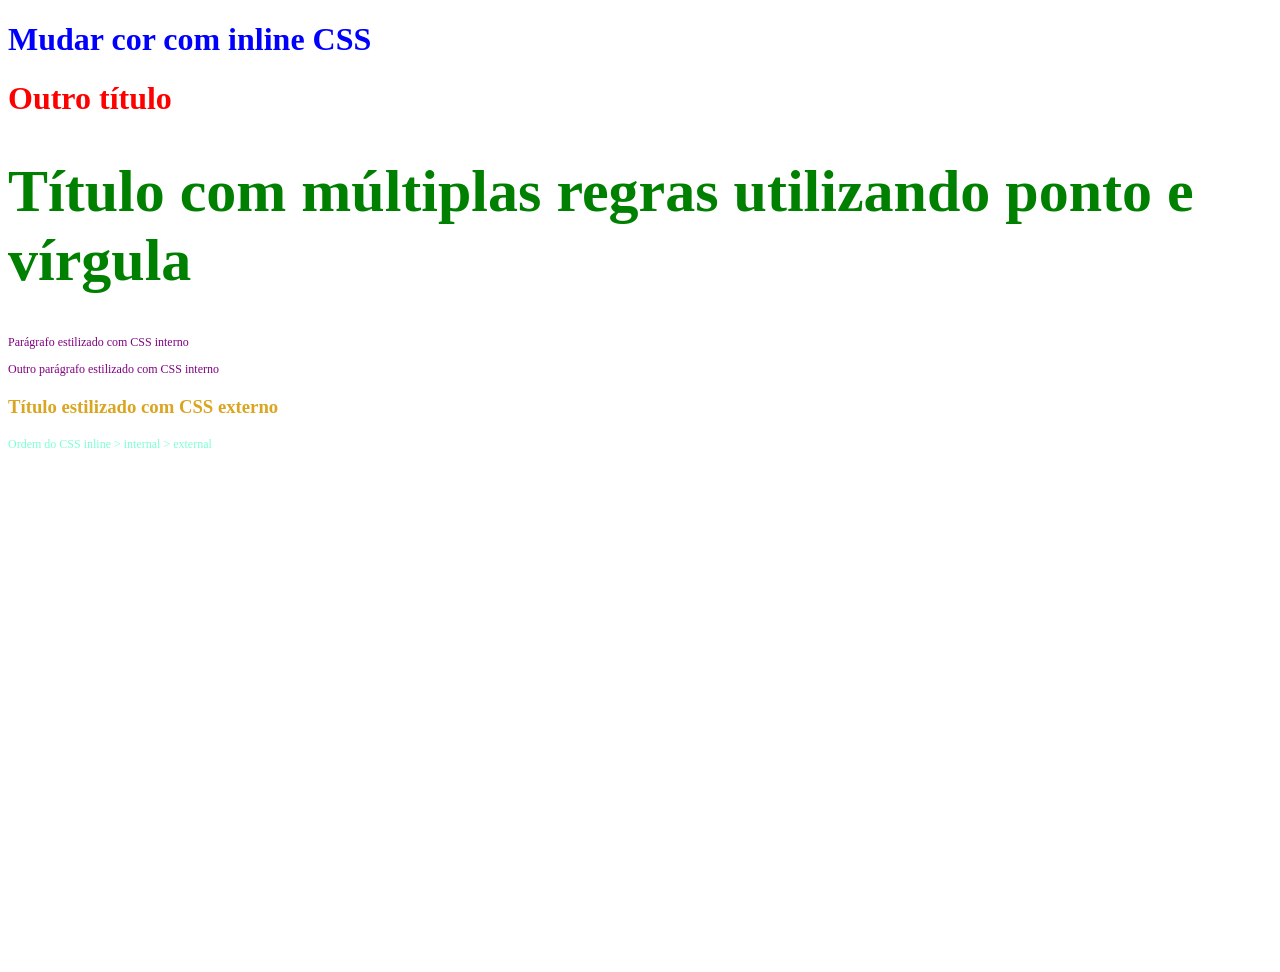
==== 3_CSS/index.html @ b831a6f6 "feat: atualizações em 3_CSS/index.html e demais arquivos do projeto" ====
<!DOCTYPE html>
<html lang="en">
<head>
    <meta charset="UTF-8">
    <meta name="viewport" content="width=device-width, initial-scale=1.0">
    <title>CSS</title>
    <!-- 3 - Internal CSS -->
    <style>
        p {
            color: purple;
            font-size: 12px;
        }
    </style>
    <!-- 4 - External CSS -->
    <link rel="stylesheet" href="css/styles.css">
</head>
<body>
    <!-- 1 - Inline CSS -->
    <h1 style="color: blue;">Mudar cor com inline CSS</h1>
    <h1 style="color: red;">Outro título</h1>

    <!-- 2 - Múltiplas regras -->
    <h1 style="color: green; font-size: 60px;">Título com múltiplas regras utilizando ponto e vírgula</h1>

    <!-- 3 - Internal CSS -->
    <p>Parágrafo estilizado com CSS interno</p>
    <p>Outro parágrafo estilizado com CSS interno</p>

    <!-- 4 - External CSS -->
    <h3 class="titulo">Título estilizado com CSS externo</h3>

    <p style="color: aquamarine;">Ordem do CSS inline > internal > external</p>
    
        
</body>
</html>
---- 3_CSS/css/styles.css ----
body {
    padding-bottom: 500px;
}

h3 {
    color: goldenrod;
}
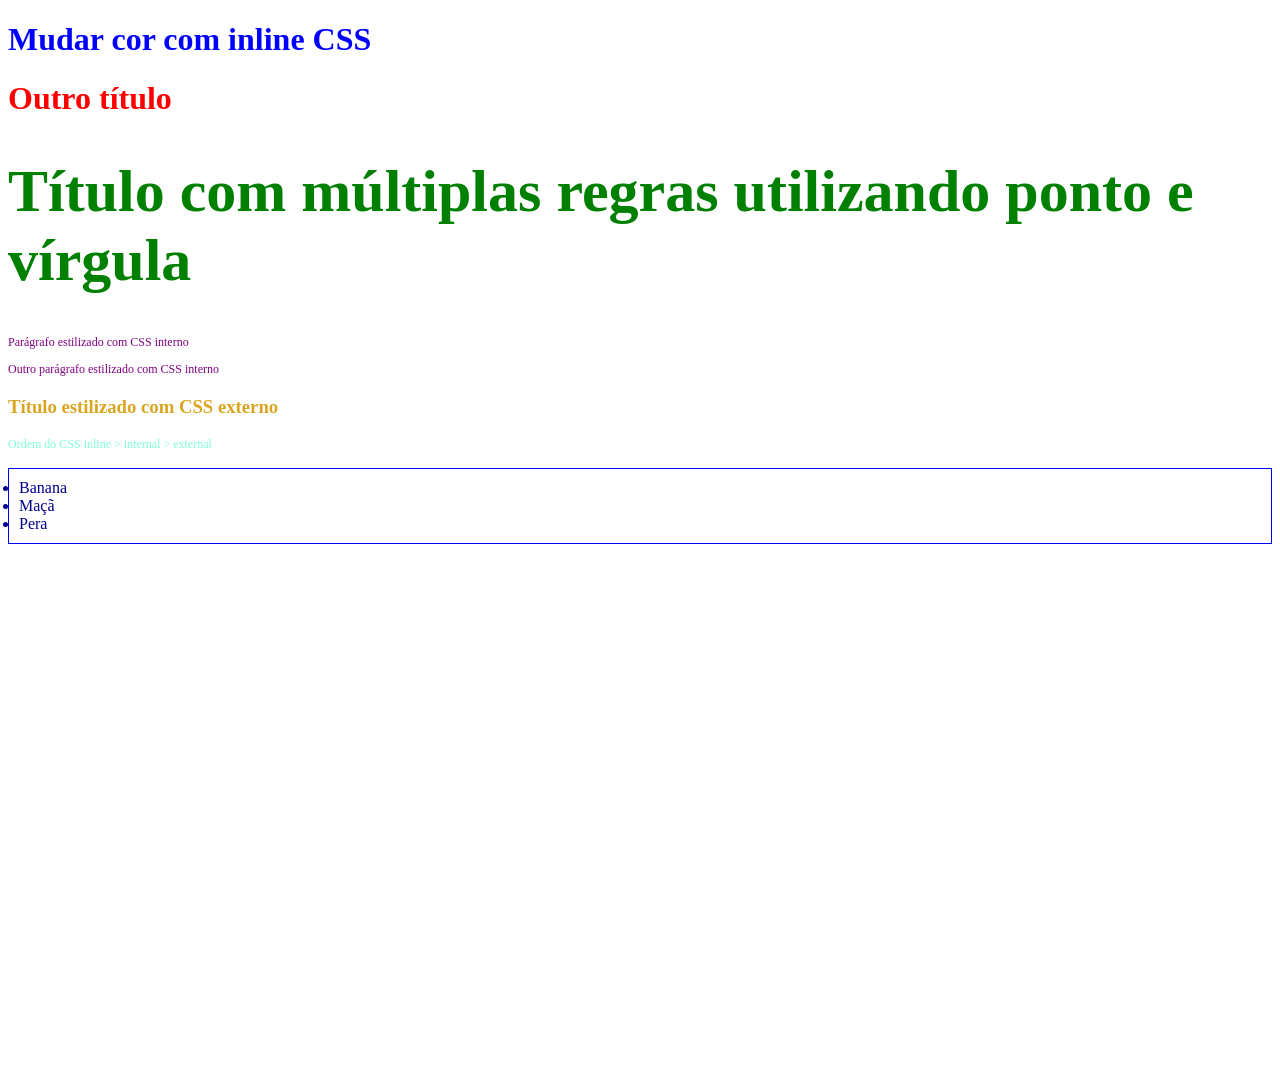
==== commit e43452f4: "feat: atualizações em 3_CSS/index.html e inclusão de lists.css" ====
--- a/3_CSS/index.html
+++ b/3_CSS/index.html
@@ -13,6 +13,7 @@
     </style>
     <!-- 4 - External CSS -->
     <link rel="stylesheet" href="css/styles.css">
+    <link rel="stylesheet" href="css/lists.css">
 </head>
 <body>
     <!-- 1 - Inline CSS -->
@@ -31,6 +32,12 @@
 
     <p style="color: aquamarine;">Ordem do CSS inline > internal > external</p>
     
+    <!-- 5 - Multiplo CSS -->
+     <ul>
+        <li>Banana</li>
+        <li>Maçã</li>
+        <li>Pera</li>
+     </ul>
         
 </body>
 </html>
--- a/3_CSS/css/lists.css
+++ b/3_CSS/css/lists.css
@@ -0,0 +1,8 @@
+ul {
+    border: 1px solid blue;
+    padding: 10px;
+}
+
+li {
+    color: darkblue
+}
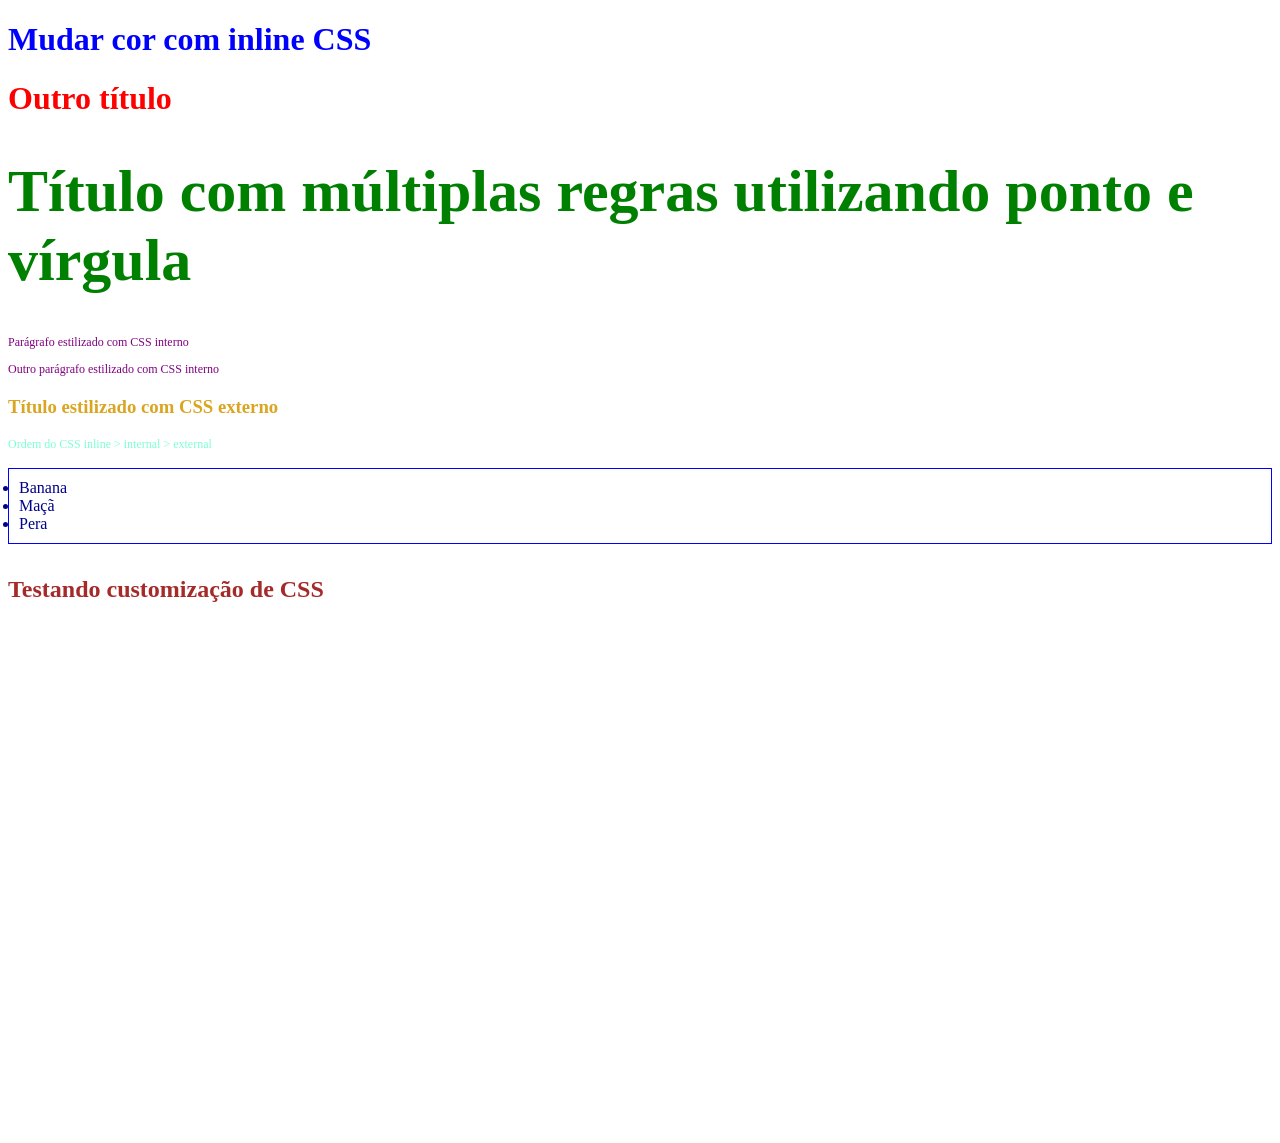
==== commit a26da6d0: "feat: atualizações gerais no projeto" ====
--- a/3_CSS/index.html
+++ b/3_CSS/index.html
@@ -14,6 +14,7 @@
     <!-- 4 - External CSS -->
     <link rel="stylesheet" href="css/styles.css">
     <link rel="stylesheet" href="css/lists.css">
+    <link rel="stylesheet" href="css/title.css">
 </head>
 <body>
     <!-- 1 - Inline CSS -->
@@ -38,6 +39,11 @@
         <li>Maçã</li>
         <li>Pera</li>
      </ul>
+
+
+     <h4>
+        Testando customização de CSS
+     </h4>
         
 </body>
 </html>
--- a/3_CSS/css/title.css
+++ b/3_CSS/css/title.css
@@ -0,0 +1,6 @@
+/* css para utilizar no titulo h4 */
+h4 {
+    color: brown;
+    width: 400px;
+    font-size: x-large;
+}
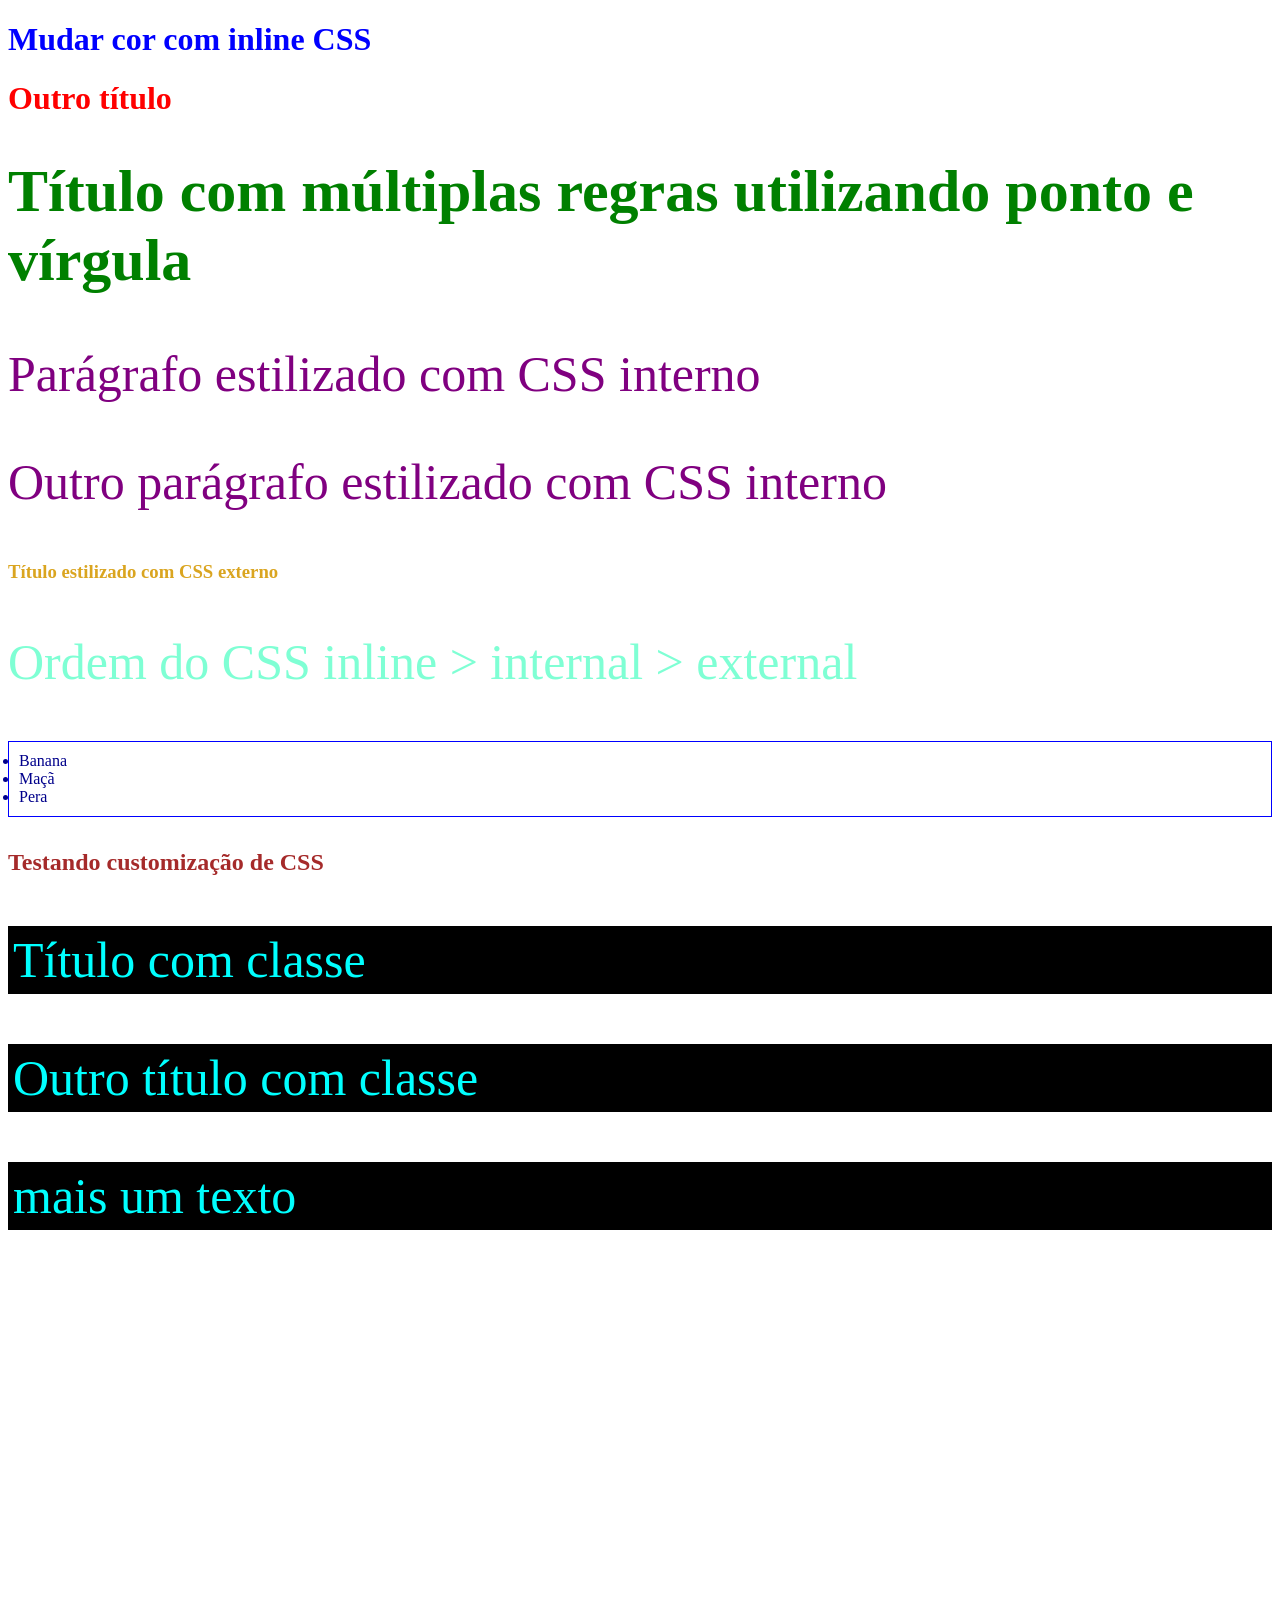
==== commit b3d66445: "feat: atualizações em styles.css e demais arquivos do projeto" ====
--- a/3_CSS/index.html
+++ b/3_CSS/index.html
@@ -8,7 +8,7 @@
     <style>
         p {
             color: purple;
-            font-size: 12px;
+            font-size: 50px;
         }
     </style>
     <!-- 4 - External CSS -->
@@ -44,6 +44,10 @@
      <h4>
         Testando customização de CSS
      </h4>
-        
+
+     <!-- Classes -->
+     <p class="paragraph">Título com classe</p>
+     <p class="paragraph">Outro título com classe</p>
+     <p class="paragraph">mais um texto</p>
 </body>
 </html>
--- a/3_CSS/css/styles.css
+++ b/3_CSS/css/styles.css
@@ -4,4 +4,10 @@
 
 h3 {
     color: goldenrod;
+}
+
+.paragraph {
+    background-color: black;
+    color: aqua;
+    padding: 5px;
 }
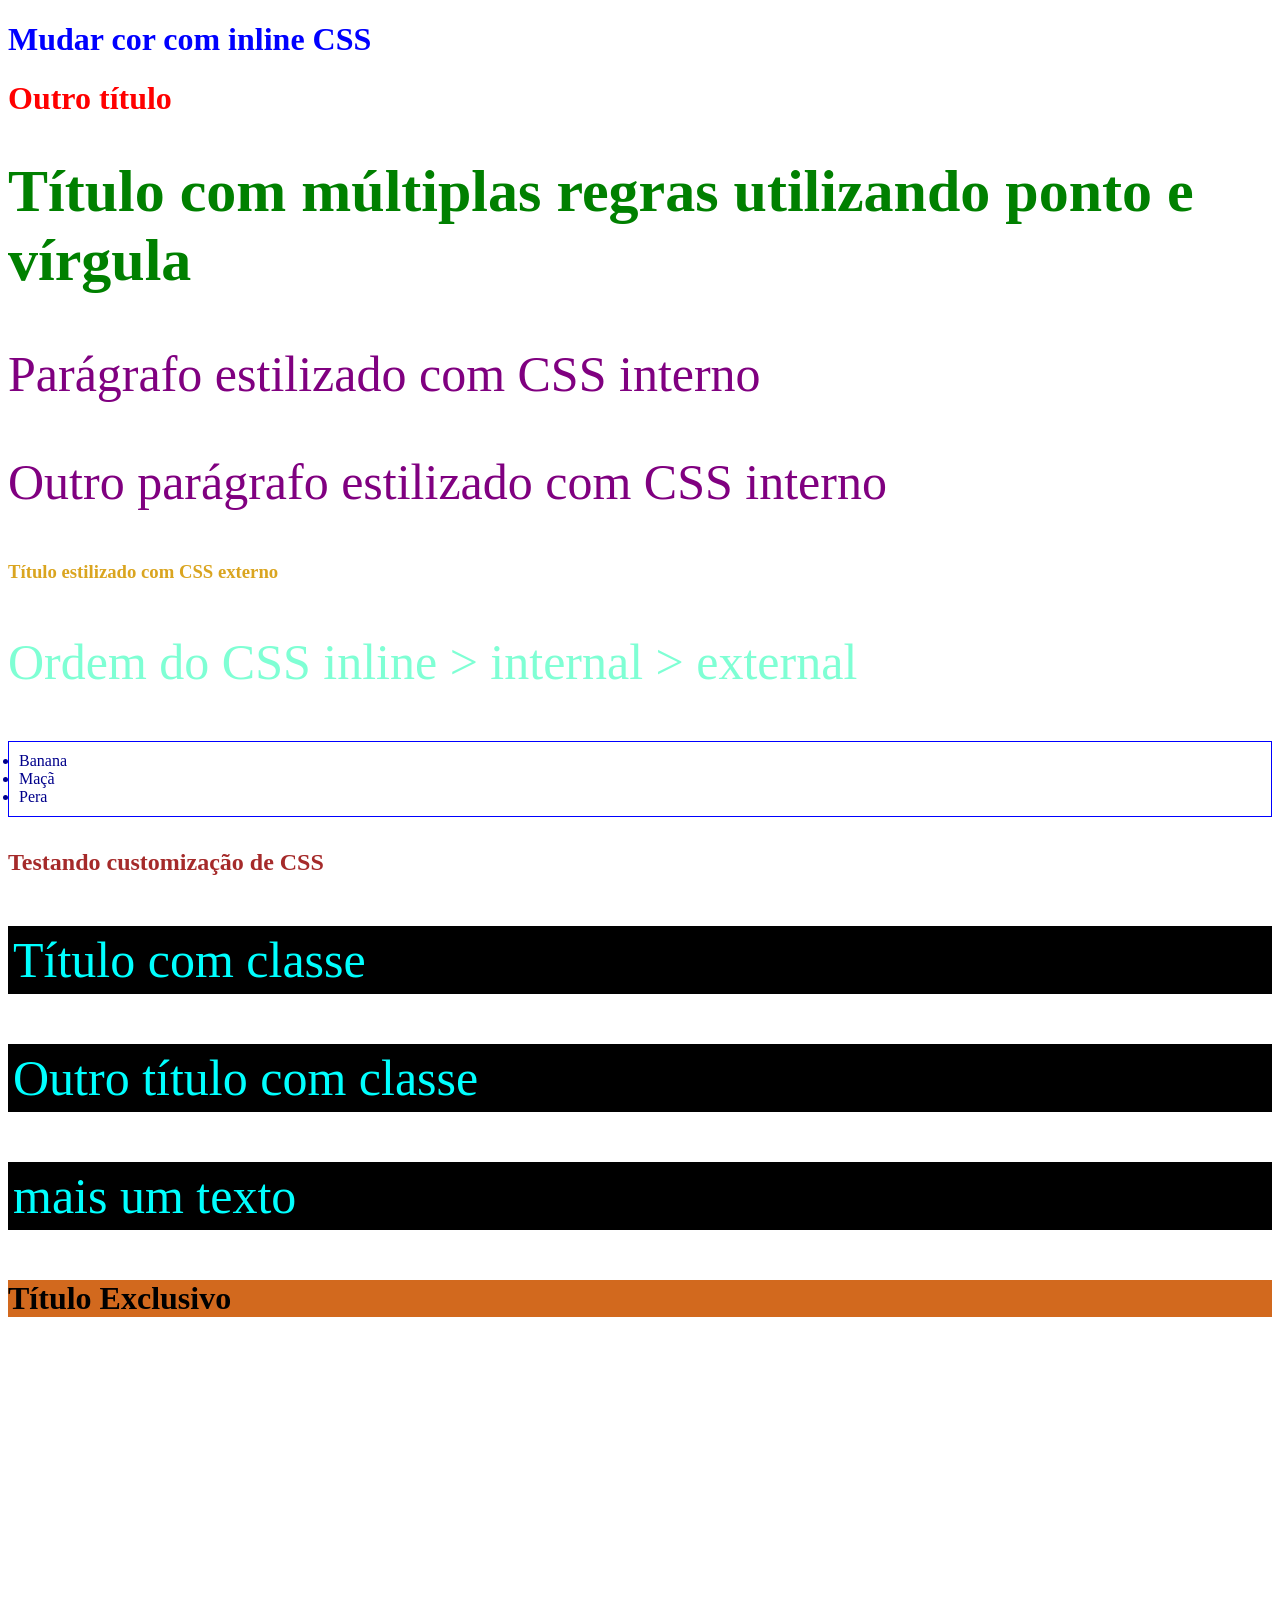
==== commit cbbf5cef: "feat: atualizações em styles.css e demais arquivos do projeto" ====
--- a/3_CSS/index.html
+++ b/3_CSS/index.html
@@ -49,5 +49,7 @@
      <p class="paragraph">Título com classe</p>
      <p class="paragraph">Outro título com classe</p>
      <p class="paragraph">mais um texto</p>
+
+     <h1 id="exclusive-title">Título Exclusivo</h1>
 </body>
 </html>
--- a/3_CSS/css/styles.css
+++ b/3_CSS/css/styles.css
@@ -6,8 +6,17 @@
     color: goldenrod;
 }
 
+/* Isso é uma classe: para utilizar em elementos que se repetem */
 .paragraph {
     background-color: black;
     color: aqua;
     padding: 5px;
-}+}
+
+/* Isso é um id: para utilizar em elementos unicos na pagina */
+#exclusive-title {
+    background-color: chocolate;
+    color: black
+}
+
+/* id > class > seletor_tag */
